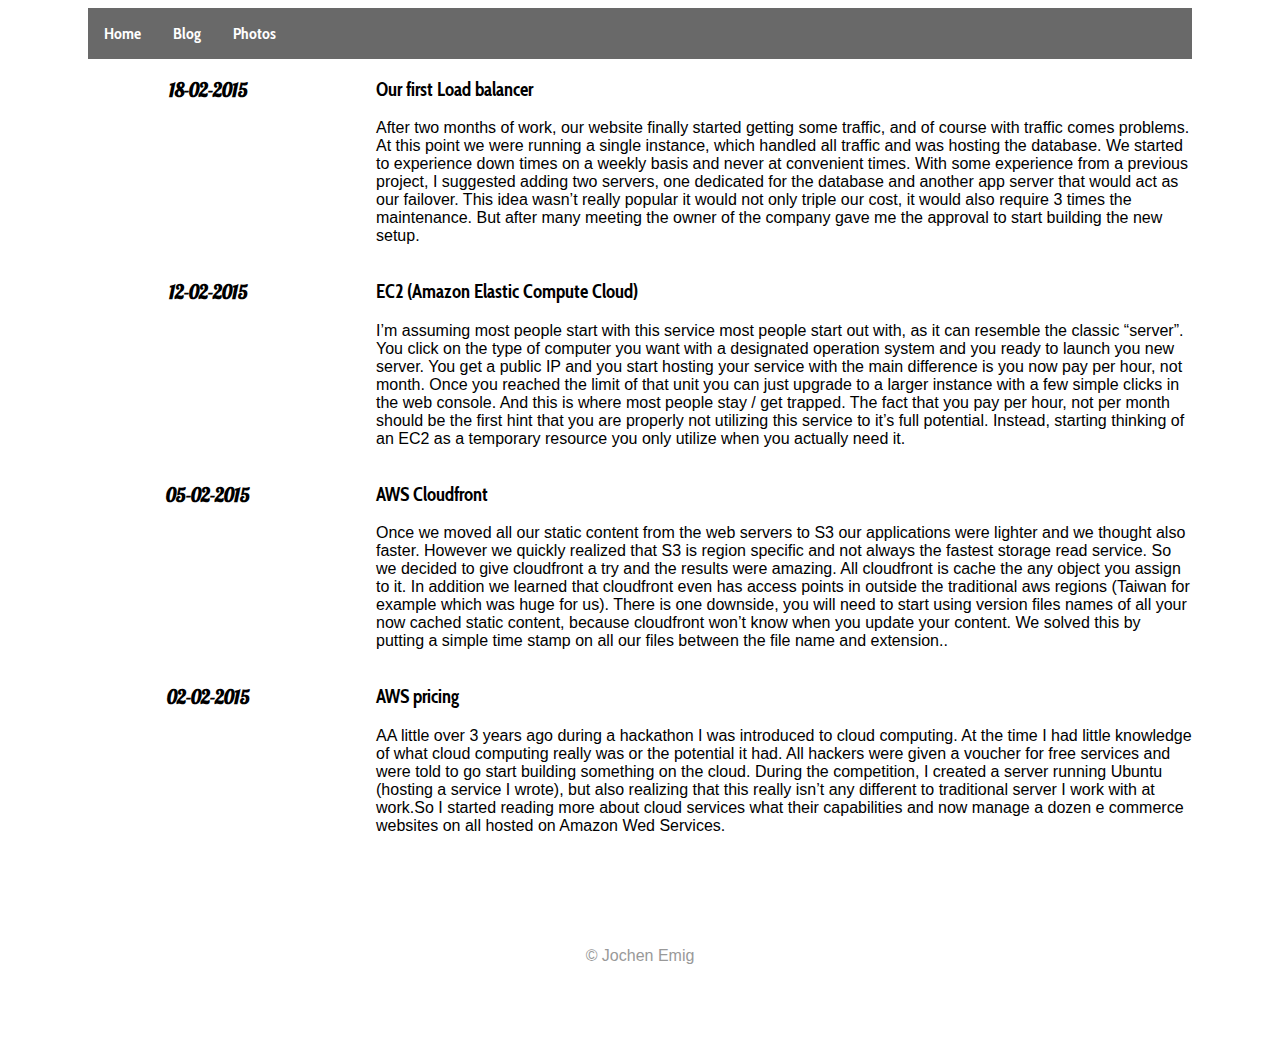
==== blog.html @ ccb05da8 "added blog" ====
<!DOCTYPE html>
<html lang="en">
<header>
    <meta charset="utf-8">
	<title>Emig.co</title>
    <link href='http://fonts.googleapis.com/css?family=Cabin+Condensed:500' rel='stylesheet' type='text/css'>
    <link rel="stylesheet" type="text/css" href="https://fonts.googleapis.com/css?family=Lobster">
    <link rel="stylesheet" href="CSS/main.css">
    <link rel="stylesheet" href="CSS/blog.css">
</header>
<body>
    <div class="wrapper">
        <div class="row">
            <div class="col-4">
                <nav>
                    <ul>
                        <li><a href="index.html">Home</a></li>
                        <li><a href="blog.html">Blog</a></li>
                        <li><a href="photos.html">Photos</a></li>
                    </ul>
                </nav>
            </div>
        </div>
        <div class="row">
            <div class="col-1-4">
                <h3 class="blog_date">18-02-2015</h3>
            </div>
            <div class="col-3">
                <h3>Our first Load balancer</h3>
                <p>After two months of work, our website finally started getting some traffic, and of course with traffic comes problems. At this point we were running a single instance, which handled all traffic and was hosting the database. We started to experience down times on a weekly basis and never at convenient times.  With some experience from a previous project, I suggested adding two servers, one dedicated for the database and another app server that would act as our failover. This idea wasn’t really popular it would not only triple our cost, it would also require 3 times the maintenance. But after many meeting the owner of the company gave me the approval to start building the new setup.</p>    
            </div>
        </div>
        <div class="row">
            <div class="col-1-4">
				<h3 class="blog_date">12-02-2015</h3>
			</div>
			<div class="col-3">
		    	<h3>EC2 (Amazon Elastic Compute Cloud)</h3>
                <p>I’m assuming most people start with this service most people start out with, as it can resemble the classic “server”. You click on the type of computer you want with a designated operation system and you ready to launch you new server. You get a public IP and you start hosting your service with the main difference is you now pay per hour, not month. Once you reached the limit of that unit you can just upgrade to a larger instance with a few simple clicks in the web console. And this is where most people stay / get trapped. The fact that you pay per hour, not per month should be the first hint that you are properly not utilizing this service to it’s full potential. Instead, starting thinking of an EC2 as a temporary resource you only utilize when you actually need it.</p>	
		    </div>
        </div>
        <div class="row">
            <div class="col-1-4">
				<h3 class="blog_date">05-02-2015</h3>
			</div>
			<div class="col-3">
		    	<h3>AWS Cloudfront</h3>
                <p>Once we moved all our static content from the web servers to S3 our applications were lighter and we thought also faster. However we quickly realized that S3 is region specific and not always the fastest storage read service. So we decided to give cloudfront a try and the results were amazing. All cloudfront is cache the any object you assign to it. In addition we learned that cloudfront even has access points in outside the traditional aws regions (Taiwan for example which was huge for us). There is one downside, you will need to start using version files names of all your now cached static content, because cloudfront won’t know when you update your content. We solved this by putting a simple time stamp on all our files between the file name and extension..</p>	
		    </div>
        </div>
        <div class="row">
            <div class="col-1-4">
				<h3 class="blog_date">02-02-2015</h3>
			</div>
			<div class="col-3">
		    	<h3>AWS pricing</h3>
                <p>AA little over 3 years ago during a hackathon I was introduced to cloud computing. At the time I had little knowledge of what cloud computing really was or the potential it had. All hackers were given a voucher for free services and were told to go start building something on the cloud. During the competition, I created a server running Ubuntu (hosting a service I wrote), but also realizing that this really isn’t any different to traditional server I work with at work.So I started reading more about cloud services what their capabilities and now manage a dozen e commerce websites on all hosted on Amazon Wed Services.</p>	
		    </div>
        </div>
    </div>
    <footer>
	    	<p>&copy; Jochen Emig</p>
    </footer>
</body>
---- CSS/main.css ----
/* Border box declaration */
html {
  box-sizing: border-box;
}
/* inherit border-box on all elements in the universe and before and after */
*, 
*:before, 
*:after {
  box-sizing: inherit;
}

body {
	font-family: Arial, Geneva, sans-serif;
	background-color: white;
}
h1,
h2,
h3,
h4,
h5,
h6 {
	font-family: 'Cabin Condensed', sans-serif;
}
a {
	color: #2772B0;
}
.wrapper {
	width: 97%;
	max-width: 1200px;
	margin: 0 auto;
	float: none;
	background-color: #fff;
}

nav {
	background-color: #696969;
}
nav ul {
	margin: 0;
	padding: 0;
	list-style-type: none;
	overflow: auto;
}
nav ul li {
	font-family: 'Cabin Condensed', sans-serif;
}
nav ul a {
	color: #fff;
	text-decoration: none;
	font-weight: bold;
	padding: 1em;
	float: left;
}
nav ul a:hover {
	color: #D3D3D3;
}
footer {
	clear: both;
	padding: 2em 0;
	margin: 3em 0;
	color: #999;
	text-align: center;
}



/* grid system */

.row::after {
    content:"";
    display: table;
    clear:both;
} 
[class*='col-'] {
	margin-left: 4%;

	float: left;
	min-height: 1px;
}

.col-1-2, 
.col-1-4 {
	width: 20%;
}
.col-2 {
	width: 44%;
}
.col-3 {
	width: 68%;
}
.col-4 {
	width: 92%;
}

@media only screen and (min-width: 702px) 
{
	header h1 
	{
		padding: 0.5em;
		margin: 0;
	}
	header h1 a 
	{
		color: #fff;
		text-decoration: none;
	}
}


@media only screen and (max-width: 701px) 
{
	body{
		font-size: 1.2em;
	}
	
	nav ul a 
	{
		display: block; 
		float: none;
		padding-left:3.333333%; 
	}
	nav li:nth-child(even) 
	{
		width: 50%;
		float: right; 
	}
	nav li:nth-child(odd) 
	{ 
		width: 50%;
		float: left;
	}
	header h1 
	{
		padding: 100px 0 0 10px; margin: 0;
		font-size: 1.6em;
	}
	header h1 a 
	{
		color: #fff;
		text-decoration: none; 
	}
}


@media only screen and 
	(min-width: 480px) and (max-width: 701px)  {

	.col-1-2,
	.col-2 {
		width: 44%;
	}
	.col-1-4,
	.col-3,
	.col-4 {
		width: 92%;
	}

}


@media only screen and (max-width: 479px) {
	body{
		font-size: 1.5em;
	}
	[class*='col-'] {
		width: 100%;
		float: none;
		margin-left: 0%;
		margin-right: 0%;
	}
}
---- CSS/blog.css ----
.blog_date{
    text-align: center;
    font-family: 'Lobster', sans-serif;
}
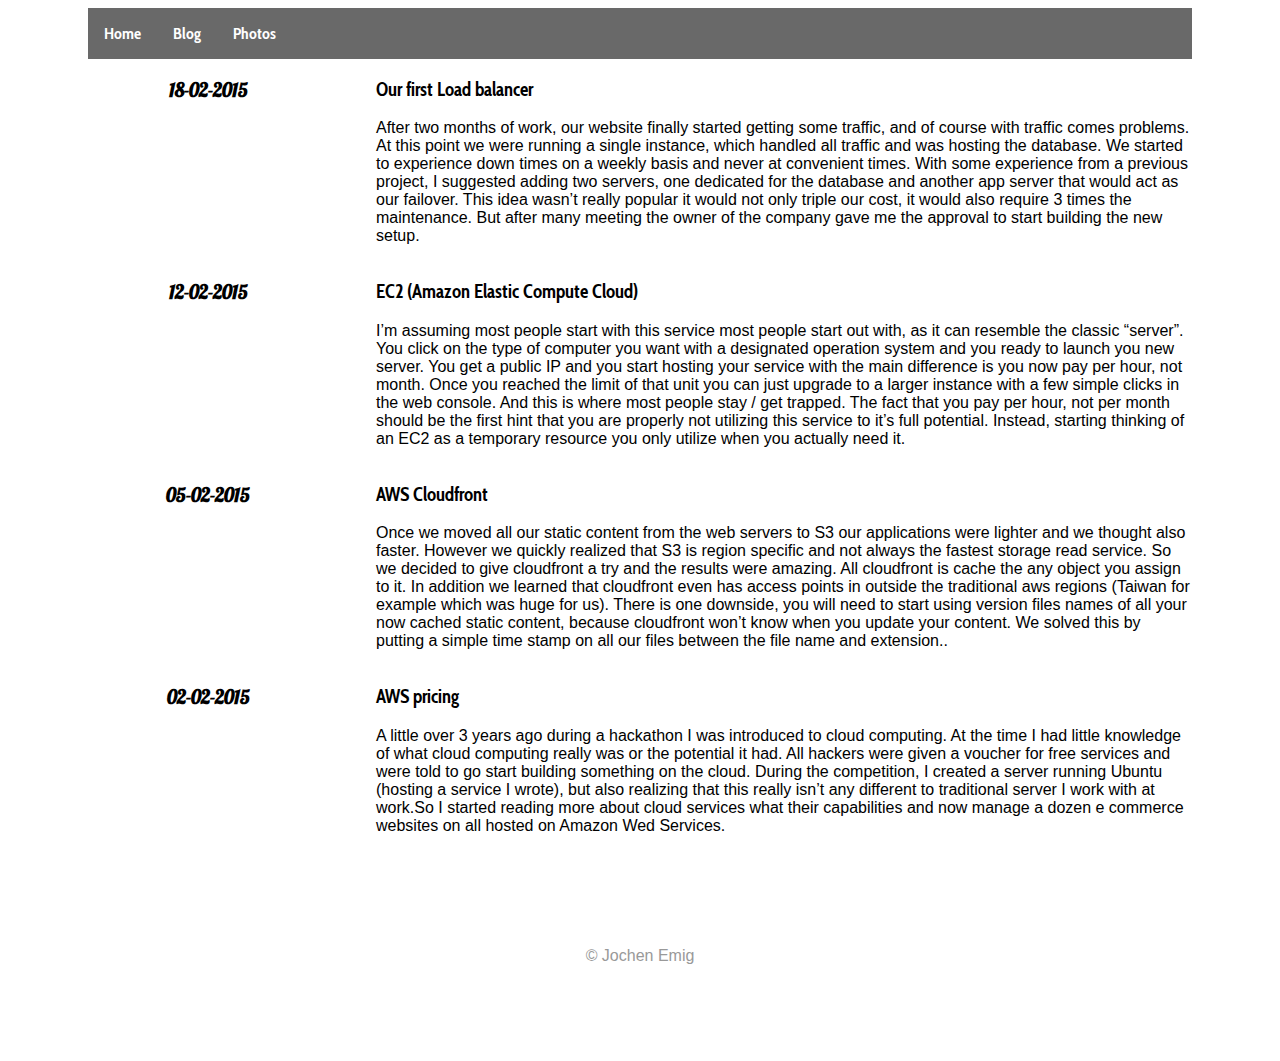
==== commit 12b5b39f: "more stuff added" ====
--- a/blog.html
+++ b/blog.html
@@ -7,6 +7,14 @@
     <link rel="stylesheet" type="text/css" href="https://fonts.googleapis.com/css?family=Lobster">
     <link rel="stylesheet" href="CSS/main.css">
     <link rel="stylesheet" href="CSS/blog.css">
+    <script src="JS/jquery-2.2.1.min.js"></script>
+    <script src="JS/grids.min.js"></script>
+    <script src="JS/picturefill.min.js"></script>
+    <script> jQuery(function($) 
+        {
+            $('.col-1-2').responsiveEqualHeightGrid(); 
+        });
+    </script>
 </header>
 <body>
     <div class="wrapper">
@@ -54,7 +62,7 @@
 			</div>
 			<div class="col-3">
 		    	<h3>AWS pricing</h3>
-                <p>AA little over 3 years ago during a hackathon I was introduced to cloud computing. At the time I had little knowledge of what cloud computing really was or the potential it had. All hackers were given a voucher for free services and were told to go start building something on the cloud. During the competition, I created a server running Ubuntu (hosting a service I wrote), but also realizing that this really isn’t any different to traditional server I work with at work.So I started reading more about cloud services what their capabilities and now manage a dozen e commerce websites on all hosted on Amazon Wed Services.</p>	
+                <p>A little over 3 years ago during a hackathon I was introduced to cloud computing. At the time I had little knowledge of what cloud computing really was or the potential it had. All hackers were given a voucher for free services and were told to go start building something on the cloud. During the competition, I created a server running Ubuntu (hosting a service I wrote), but also realizing that this really isn’t any different to traditional server I work with at work.So I started reading more about cloud services what their capabilities and now manage a dozen e commerce websites on all hosted on Amazon Wed Services.</p>	
 		    </div>
         </div>
     </div>
--- a/CSS/main.css
+++ b/CSS/main.css
@@ -21,9 +21,15 @@
 h6 {
 	font-family: 'Cabin Condensed', sans-serif;
 }
+
+h2{
+	text-align: center;
+}
+
 a {
 	color: #2772B0;
 }
+
 .wrapper {
 	width: 97%;
 	max-width: 1200px;
@@ -62,6 +68,9 @@
 	text-align: center;
 }
 
+img{
+    width: 100%;
+}
 
 
 /* grid system */
@@ -141,7 +150,6 @@
 	}
 }
 
-
 @media only screen and 
 	(min-width: 480px) and (max-width: 701px)  {
 
@@ -157,7 +165,6 @@
 
 }
 
-
 @media only screen and (max-width: 479px) {
 	body{
 		font-size: 1.5em;
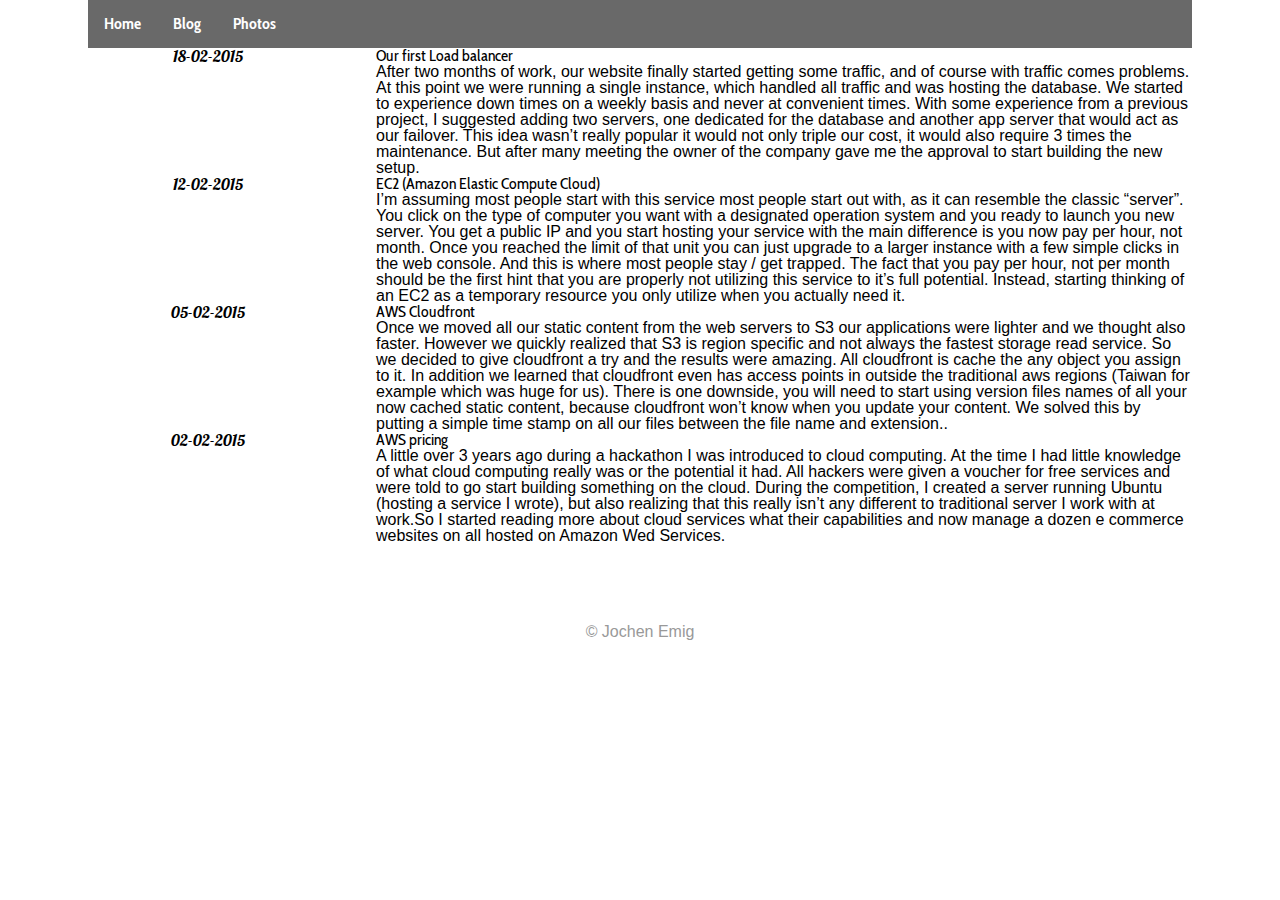
==== commit 263dd31a: "first Sass" ====
--- a/blog.html
+++ b/blog.html
@@ -1,12 +1,11 @@
 <!DOCTYPE html>
 <html lang="en">
-<header>
+<head>
     <meta charset="utf-8">
-	<title>Emig.co</title>
+    <title>Emig.co</title>
     <link href='http://fonts.googleapis.com/css?family=Cabin+Condensed:500' rel='stylesheet' type='text/css'>
     <link rel="stylesheet" type="text/css" href="https://fonts.googleapis.com/css?family=Lobster">
-    <link rel="stylesheet" href="CSS/main.css">
-    <link rel="stylesheet" href="CSS/blog.css">
+    <link rel="stylesheet" href="stylesheets/main.css">
     <script src="JS/jquery-2.2.1.min.js"></script>
     <script src="JS/grids.min.js"></script>
     <script src="JS/picturefill.min.js"></script>
@@ -15,7 +14,7 @@
             $('.col-1-2').responsiveEqualHeightGrid(); 
         });
     </script>
-</header>
+</head>
 <body>
     <div class="wrapper">
         <div class="row">
@@ -27,7 +26,7 @@
                         <li><a href="photos.html">Photos</a></li>
                     </ul>
                 </nav>
-            </div>
+            </div>      
         </div>
         <div class="row">
             <div class="col-1-4">
--- a/stylesheets/main.css
+++ b/stylesheets/main.css
@@ -0,0 +1,318 @@
+/* My partial file imports */
+/* line 1, ../sass/_blog.scss */
+.blog_date {
+  text-align: center;
+  font-family: 'Lobster', sans-serif;
+}
+
+/* My Variables */
+/* line 5, ../../../../../usr/local/lib/ruby/gems/2.3.0/gems/compass-core-1.0.3/stylesheets/compass/reset/_utilities.scss */
+html, body, div, span, applet, object, iframe,
+h1, h2, h3, h4, h5, h6, p, blockquote, pre,
+a, abbr, acronym, address, big, cite, code,
+del, dfn, em, img, ins, kbd, q, s, samp,
+small, strike, strong, sub, sup, tt, var,
+b, u, i, center,
+dl, dt, dd, ol, ul, li,
+fieldset, form, label, legend,
+table, caption, tbody, tfoot, thead, tr, th, td,
+article, aside, canvas, details, embed,
+figure, figcaption, footer, header, hgroup,
+menu, nav, output, ruby, section, summary,
+time, mark, audio, video {
+  margin: 0;
+  padding: 0;
+  border: 0;
+  font: inherit;
+  font-size: 100%;
+  vertical-align: baseline;
+}
+
+/* line 22, ../../../../../usr/local/lib/ruby/gems/2.3.0/gems/compass-core-1.0.3/stylesheets/compass/reset/_utilities.scss */
+html {
+  line-height: 1;
+}
+
+/* line 24, ../../../../../usr/local/lib/ruby/gems/2.3.0/gems/compass-core-1.0.3/stylesheets/compass/reset/_utilities.scss */
+ol, ul {
+  list-style: none;
+}
+
+/* line 26, ../../../../../usr/local/lib/ruby/gems/2.3.0/gems/compass-core-1.0.3/stylesheets/compass/reset/_utilities.scss */
+table {
+  border-collapse: collapse;
+  border-spacing: 0;
+}
+
+/* line 28, ../../../../../usr/local/lib/ruby/gems/2.3.0/gems/compass-core-1.0.3/stylesheets/compass/reset/_utilities.scss */
+caption, th, td {
+  text-align: left;
+  font-weight: normal;
+  vertical-align: middle;
+}
+
+/* line 30, ../../../../../usr/local/lib/ruby/gems/2.3.0/gems/compass-core-1.0.3/stylesheets/compass/reset/_utilities.scss */
+q, blockquote {
+  quotes: none;
+}
+/* line 103, ../../../../../usr/local/lib/ruby/gems/2.3.0/gems/compass-core-1.0.3/stylesheets/compass/reset/_utilities.scss */
+q:before, q:after, blockquote:before, blockquote:after {
+  content: "";
+  content: none;
+}
+
+/* line 32, ../../../../../usr/local/lib/ruby/gems/2.3.0/gems/compass-core-1.0.3/stylesheets/compass/reset/_utilities.scss */
+a img {
+  border: none;
+}
+
+/* line 116, ../../../../../usr/local/lib/ruby/gems/2.3.0/gems/compass-core-1.0.3/stylesheets/compass/reset/_utilities.scss */
+article, aside, details, figcaption, figure, footer, header, hgroup, main, menu, nav, section, summary {
+  display: block;
+}
+
+/* Border box declaration */
+/* line 9, ../sass/main.scss */
+html {
+  box-sizing: border-box;
+}
+
+/* line 12, ../sass/main.scss */
+*,
+*:before,
+*:after {
+  box-sizing: inherit;
+}
+
+/* My nested elements */
+/* line 19, ../sass/main.scss */
+nav {
+  background-color: #696969;
+}
+/* line 21, ../sass/main.scss */
+nav ul {
+  margin: 0;
+  padding: 0;
+  list-style-type: none;
+  overflow: auto;
+}
+/* line 27, ../sass/main.scss */
+nav ul li {
+  font-family: 'Cabin Condensed', sans-serif;
+}
+/* line 30, ../sass/main.scss */
+nav ul a {
+  color: #fff;
+  text-decoration: none;
+  font-weight: bold;
+  padding: 1em;
+  float: left;
+}
+/* line 37, ../sass/main.scss */
+nav ul a:hover {
+  color: #e9e9e9;
+}
+
+/* line 44, ../sass/main.scss */
+body {
+  font-family: Arial, Geneva, sans-serif;
+  background-color: #fff;
+}
+
+/* My custom mixin */
+/* line 54, ../sass/main.scss */
+h1,
+h3,
+h4,
+h5,
+h6 {
+  font-family: 'Cabin Condensed', sans-serif;
+}
+
+/* line 62, ../sass/main.scss */
+h2 {
+  font-family: 'Cabin Condensed', sans-serif;
+  text-align: center;
+}
+
+/* My Extend */
+/* line 69, ../sass/main.scss */
+.main_text, .cool_text {
+  text-align: center;
+  color: #696969;
+  font-size: 2em;
+}
+
+/* line 77, ../sass/main.scss */
+.cool_text {
+  font-family: 'Lobster', sans-serif;
+  text-shadow: 0px 0.25em 0.25em rgba(105, 105, 105, 0.5);
+  /* My if else*/
+  color: #e9e9e9;
+}
+
+/* line 90, ../sass/main.scss */
+a {
+  color: #2772B0;
+}
+
+/* line 94, ../sass/main.scss */
+.wrapper {
+  width: 97%;
+  max-width: 1200px;
+  margin: 0 auto;
+  float: none;
+  background-color: #fff;
+}
+
+/* line 102, ../sass/main.scss */
+footer {
+  clear: both;
+  padding: 2em 0;
+  margin: 3em 0;
+  color: #999;
+  text-align: center;
+}
+/* line 10, ../../../../../usr/local/lib/ruby/gems/2.3.0/gems/compass-core-1.0.3/stylesheets/compass/layout/_sticky-footer.scss */
+footer html, footer body {
+  height: 100%;
+}
+/* line 12, ../../../../../usr/local/lib/ruby/gems/2.3.0/gems/compass-core-1.0.3/stylesheets/compass/layout/_sticky-footer.scss */
+footer #root {
+  clear: both;
+  min-height: 100%;
+  height: auto !important;
+  height: 100%;
+  margin-bottom: -72px;
+}
+/* line 18, ../../../../../usr/local/lib/ruby/gems/2.3.0/gems/compass-core-1.0.3/stylesheets/compass/layout/_sticky-footer.scss */
+footer #root #root_footer {
+  height: 72px;
+}
+/* line 20, ../../../../../usr/local/lib/ruby/gems/2.3.0/gems/compass-core-1.0.3/stylesheets/compass/layout/_sticky-footer.scss */
+footer #footer {
+  clear: both;
+  position: relative;
+  height: 72px;
+}
+
+/* line 111, ../sass/main.scss */
+img {
+  width: 100%;
+}
+
+/* grid system */
+/* line 118, ../sass/main.scss */
+.row::after {
+  content: "";
+  display: table;
+  clear: both;
+}
+
+/* line 123, ../sass/main.scss */
+[class*='col-'] {
+  margin-left: 4%;
+  float: left;
+  min-height: 1px;
+}
+
+/* line 130, ../sass/main.scss */
+.col-1-2,
+.col-1-4 {
+  width: 20%;
+}
+
+/* line 134, ../sass/main.scss */
+.col-2 {
+  width: 44%;
+}
+
+/* line 137, ../sass/main.scss */
+.col-3 {
+  width: 68%;
+}
+
+/* line 140, ../sass/main.scss */
+.col-4 {
+  width: 92%;
+}
+
+@media only screen and (min-width: 702px) {
+  /* line 146, ../sass/main.scss */
+  header h1 {
+    padding: 0.5em;
+    margin: 0;
+  }
+
+  /* line 151, ../sass/main.scss */
+  header h1 a {
+    color: #fff;
+    text-decoration: none;
+  }
+}
+@media only screen and (max-width: 701px) {
+  /* line 161, ../sass/main.scss */
+  body {
+    font-size: 1.2em;
+  }
+
+  /* line 165, ../sass/main.scss */
+  nav ul a {
+    display: block;
+    float: none;
+    padding-left: 3.333333%;
+  }
+
+  /* line 171, ../sass/main.scss */
+  nav li:nth-child(even) {
+    width: 50%;
+    float: right;
+  }
+
+  /* line 176, ../sass/main.scss */
+  nav li:nth-child(odd) {
+    width: 50%;
+    float: left;
+  }
+
+  /* line 181, ../sass/main.scss */
+  header h1 {
+    padding: 100px 0 0 10px;
+    margin: 0;
+    font-size: 1.6em;
+  }
+
+  /* line 186, ../sass/main.scss */
+  header h1 a {
+    color: #fff;
+    text-decoration: none;
+  }
+}
+@media only screen and (min-width: 480px) and (max-width: 701px) {
+  /* line 196, ../sass/main.scss */
+  .col-1-2,
+  .col-2 {
+    width: 44%;
+  }
+
+  /* line 200, ../sass/main.scss */
+  .col-1-4,
+  .col-3,
+  .col-4 {
+    width: 92%;
+  }
+}
+@media only screen and (max-width: 479px) {
+  /* line 209, ../sass/main.scss */
+  body {
+    font-size: 1.5em;
+  }
+
+  /* line 212, ../sass/main.scss */
+  [class*='col-'] {
+    width: 100%;
+    float: none;
+    margin-left: 0%;
+    margin-right: 0%;
+  }
+}
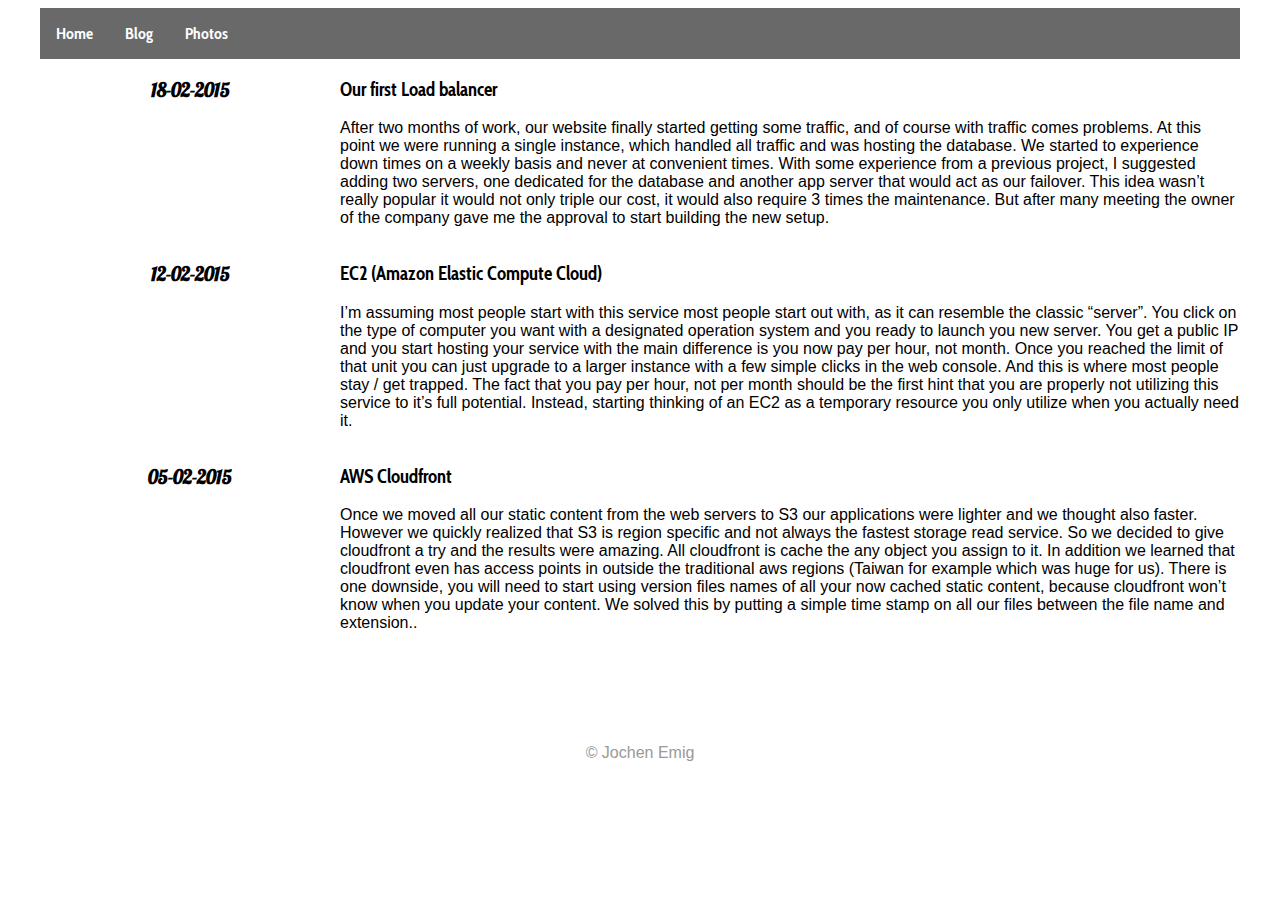
==== commit 223b0df6: "added CSS4" ====
--- a/blog.html
+++ b/blog.html
@@ -6,66 +6,39 @@
     <link href='http://fonts.googleapis.com/css?family=Cabin+Condensed:500' rel='stylesheet' type='text/css'>
     <link rel="stylesheet" type="text/css" href="https://fonts.googleapis.com/css?family=Lobster">
     <link rel="stylesheet" href="stylesheets/main.css">
-    <script src="JS/jquery-2.2.1.min.js"></script>
-    <script src="JS/grids.min.js"></script>
-    <script src="JS/picturefill.min.js"></script>
-    <script> jQuery(function($) 
-        {
-            $('.col-1-2').responsiveEqualHeightGrid(); 
-        });
-    </script>
 </head>
 <body>
     <div class="wrapper">
-        <div class="row">
-            <div class="col-4">
-                <nav>
-                    <ul>
-                        <li><a href="index.html">Home</a></li>
-                        <li><a href="blog.html">Blog</a></li>
-                        <li><a href="photos.html">Photos</a></li>
-                    </ul>
-                </nav>
-            </div>      
+        <nav>
+            <ul>
+                <li><a href="index.html">Home</a></li>
+                <li><a href="blog.html">Blog</a></li>
+                <li><a href="photos.html">Photos</a></li>
+            </ul>
+        </nav>
+        <div class="blog-col-1a">
+            <h3 class="blog_date">18-02-2015</h3>
         </div>
-        <div class="row">
-            <div class="col-1-4">
-                <h3 class="blog_date">18-02-2015</h3>
-            </div>
-            <div class="col-3">
-                <h3>Our first Load balancer</h3>
-                <p>After two months of work, our website finally started getting some traffic, and of course with traffic comes problems. At this point we were running a single instance, which handled all traffic and was hosting the database. We started to experience down times on a weekly basis and never at convenient times.  With some experience from a previous project, I suggested adding two servers, one dedicated for the database and another app server that would act as our failover. This idea wasn’t really popular it would not only triple our cost, it would also require 3 times the maintenance. But after many meeting the owner of the company gave me the approval to start building the new setup.</p>    
-            </div>
+        <div class="blog-col-1b">
+            <h3>Our first Load balancer</h3>
+            <p>After two months of work, our website finally started getting some traffic, and of course with traffic comes problems. At this point we were running a single instance, which handled all traffic and was hosting the database. We started to experience down times on a weekly basis and never at convenient times.  With some experience from a previous project, I suggested adding two servers, one dedicated for the database and another app server that would act as our failover. This idea wasn’t really popular it would not only triple our cost, it would also require 3 times the maintenance. But after many meeting the owner of the company gave me the approval to start building the new setup.</p>    
         </div>
-        <div class="row">
-            <div class="col-1-4">
-				<h3 class="blog_date">12-02-2015</h3>
-			</div>
-			<div class="col-3">
-		    	<h3>EC2 (Amazon Elastic Compute Cloud)</h3>
-                <p>I’m assuming most people start with this service most people start out with, as it can resemble the classic “server”. You click on the type of computer you want with a designated operation system and you ready to launch you new server. You get a public IP and you start hosting your service with the main difference is you now pay per hour, not month. Once you reached the limit of that unit you can just upgrade to a larger instance with a few simple clicks in the web console. And this is where most people stay / get trapped. The fact that you pay per hour, not per month should be the first hint that you are properly not utilizing this service to it’s full potential. Instead, starting thinking of an EC2 as a temporary resource you only utilize when you actually need it.</p>	
-		    </div>
+        <div class="blog-col-2a">
+			<h3 class="blog_date">12-02-2015</h3>
+		</div>
+		<div class="blog-col-2b">
+		    <h3>EC2 (Amazon Elastic Compute Cloud)</h3>
+            <p>I’m assuming most people start with this service most people start out with, as it can resemble the classic “server”. You click on the type of computer you want with a designated operation system and you ready to launch you new server. You get a public IP and you start hosting your service with the main difference is you now pay per hour, not month. Once you reached the limit of that unit you can just upgrade to a larger instance with a few simple clicks in the web console. And this is where most people stay / get trapped. The fact that you pay per hour, not per month should be the first hint that you are properly not utilizing this service to it’s full potential. Instead, starting thinking of an EC2 as a temporary resource you only utilize when you actually need it.</p>	
         </div>
-        <div class="row">
-            <div class="col-1-4">
-				<h3 class="blog_date">05-02-2015</h3>
-			</div>
-			<div class="col-3">
-		    	<h3>AWS Cloudfront</h3>
-                <p>Once we moved all our static content from the web servers to S3 our applications were lighter and we thought also faster. However we quickly realized that S3 is region specific and not always the fastest storage read service. So we decided to give cloudfront a try and the results were amazing. All cloudfront is cache the any object you assign to it. In addition we learned that cloudfront even has access points in outside the traditional aws regions (Taiwan for example which was huge for us). There is one downside, you will need to start using version files names of all your now cached static content, because cloudfront won’t know when you update your content. We solved this by putting a simple time stamp on all our files between the file name and extension..</p>	
-		    </div>
-        </div>
-        <div class="row">
-            <div class="col-1-4">
-				<h3 class="blog_date">02-02-2015</h3>
-			</div>
-			<div class="col-3">
-		    	<h3>AWS pricing</h3>
-                <p>A little over 3 years ago during a hackathon I was introduced to cloud computing. At the time I had little knowledge of what cloud computing really was or the potential it had. All hackers were given a voucher for free services and were told to go start building something on the cloud. During the competition, I created a server running Ubuntu (hosting a service I wrote), but also realizing that this really isn’t any different to traditional server I work with at work.So I started reading more about cloud services what their capabilities and now manage a dozen e commerce websites on all hosted on Amazon Wed Services.</p>	
-		    </div>
-        </div>
+        <div class="blog-col-3a">
+			<h3 class="blog_date">05-02-2015</h3>
+		</div>
+		<div class="blog-col-3b">
+		    <h3>AWS Cloudfront</h3>
+            <p>Once we moved all our static content from the web servers to S3 our applications were lighter and we thought also faster. However we quickly realized that S3 is region specific and not always the fastest storage read service. So we decided to give cloudfront a try and the results were amazing. All cloudfront is cache the any object you assign to it. In addition we learned that cloudfront even has access points in outside the traditional aws regions (Taiwan for example which was huge for us). There is one downside, you will need to start using version files names of all your now cached static content, because cloudfront won’t know when you update your content. We solved this by putting a simple time stamp on all our files between the file name and extension..</p>	
+		</div>
     </div>
     <footer>
-	    	<p>&copy; Jochen Emig</p>
+        <p>&copy; Jochen Emig</p>
     </footer>
 </body>--- a/stylesheets/main.css
+++ b/stylesheets/main.css
@@ -6,101 +6,54 @@
 }
 
 /* My Variables */
-/* line 5, ../../../../../usr/local/lib/ruby/gems/2.3.0/gems/compass-core-1.0.3/stylesheets/compass/reset/_utilities.scss */
-html, body, div, span, applet, object, iframe,
-h1, h2, h3, h4, h5, h6, p, blockquote, pre,
-a, abbr, acronym, address, big, cite, code,
-del, dfn, em, img, ins, kbd, q, s, samp,
-small, strike, strong, sub, sup, tt, var,
-b, u, i, center,
-dl, dt, dd, ol, ul, li,
-fieldset, form, label, legend,
-table, caption, tbody, tfoot, thead, tr, th, td,
-article, aside, canvas, details, embed,
-figure, figcaption, footer, header, hgroup,
-menu, nav, output, ruby, section, summary,
-time, mark, audio, video {
-  margin: 0;
-  padding: 0;
-  border: 0;
-  font: inherit;
-  font-size: 100%;
-  vertical-align: baseline;
-}
-
-/* line 22, ../../../../../usr/local/lib/ruby/gems/2.3.0/gems/compass-core-1.0.3/stylesheets/compass/reset/_utilities.scss */
-html {
-  line-height: 1;
-}
-
-/* line 24, ../../../../../usr/local/lib/ruby/gems/2.3.0/gems/compass-core-1.0.3/stylesheets/compass/reset/_utilities.scss */
-ol, ul {
-  list-style: none;
-}
-
-/* line 26, ../../../../../usr/local/lib/ruby/gems/2.3.0/gems/compass-core-1.0.3/stylesheets/compass/reset/_utilities.scss */
-table {
-  border-collapse: collapse;
-  border-spacing: 0;
-}
-
-/* line 28, ../../../../../usr/local/lib/ruby/gems/2.3.0/gems/compass-core-1.0.3/stylesheets/compass/reset/_utilities.scss */
-caption, th, td {
-  text-align: left;
-  font-weight: normal;
-  vertical-align: middle;
-}
-
-/* line 30, ../../../../../usr/local/lib/ruby/gems/2.3.0/gems/compass-core-1.0.3/stylesheets/compass/reset/_utilities.scss */
-q, blockquote {
-  quotes: none;
-}
-/* line 103, ../../../../../usr/local/lib/ruby/gems/2.3.0/gems/compass-core-1.0.3/stylesheets/compass/reset/_utilities.scss */
-q:before, q:after, blockquote:before, blockquote:after {
-  content: "";
-  content: none;
-}
-
-/* line 32, ../../../../../usr/local/lib/ruby/gems/2.3.0/gems/compass-core-1.0.3/stylesheets/compass/reset/_utilities.scss */
-a img {
-  border: none;
-}
-
-/* line 116, ../../../../../usr/local/lib/ruby/gems/2.3.0/gems/compass-core-1.0.3/stylesheets/compass/reset/_utilities.scss */
-article, aside, details, figcaption, figure, footer, header, hgroup, main, menu, nav, section, summary {
-  display: block;
-}
-
 /* Border box declaration */
-/* line 9, ../sass/main.scss */
+/* line 8, ../sass/main.scss */
 html {
   box-sizing: border-box;
 }
 
-/* line 12, ../sass/main.scss */
+/* line 11, ../sass/main.scss */
 *,
 *:before,
 *:after {
   box-sizing: inherit;
 }
 
-/* My nested elements */
-/* line 19, ../sass/main.scss */
+/* line 17, ../sass/main.scss */
+body {
+  font-family: Arial, Geneva, sans-serif;
+  background-color: #fff;
+}
+
+/* line 22, ../sass/main.scss */
+.wrapper {
+  width: 1200px;
+  max-width: 1200px;
+  margin: 0 auto;
+  background-color: #fff;
+  display: grid;
+  grid-template-columns: 25% 25% 25% 25%;
+  grid-template-rows: auto auto auto auto;
+}
+
+/* line 33, ../sass/main.scss */
 nav {
+  grid-column: 1 / 5;
+  grid-row: 1;
   background-color: #696969;
 }
-/* line 21, ../sass/main.scss */
+/* line 37, ../sass/main.scss */
 nav ul {
   margin: 0;
   padding: 0;
   list-style-type: none;
   overflow: auto;
 }
-/* line 27, ../sass/main.scss */
+/* line 42, ../sass/main.scss */
 nav ul li {
   font-family: 'Cabin Condensed', sans-serif;
 }
-/* line 30, ../sass/main.scss */
+/* line 45, ../sass/main.scss */
 nav ul a {
   color: #fff;
   text-decoration: none;
@@ -108,19 +61,162 @@
   padding: 1em;
   float: left;
 }
-/* line 37, ../sass/main.scss */
+/* line 51, ../sass/main.scss */
 nav ul a:hover {
   color: #e9e9e9;
 }
 
-/* line 44, ../sass/main.scss */
-body {
-  font-family: Arial, Geneva, sans-serif;
-  background-color: #fff;
-}
-
-/* My custom mixin */
-/* line 54, ../sass/main.scss */
+/* line 58, ../sass/main.scss */
+.page1-col-4a {
+  grid-column: 1 / 5;
+  grid-row: 2;
+  background-image: url("");
+}
+
+/* line 63, ../sass/main.scss */
+.page1-col-4b {
+  grid-column: 1 / 5;
+  grid-row: 3;
+}
+
+/* line 67, ../sass/main.scss */
+.page1-col-4c {
+  grid-column: 1 / 5;
+  grid-row: 4;
+}
+
+/* line 71, ../sass/main.scss */
+.page1-col-4d {
+  grid-column: 1 / 5;
+  grid-row: 5;
+}
+
+/* line 76, ../sass/main.scss */
+.blog-col-1a {
+  grid-column: 1 / 2;
+  grid-row: 2;
+}
+
+/* line 80, ../sass/main.scss */
+.blog-col-1b {
+  grid-column: 2 / 5;
+  grid-row: 2;
+}
+
+/* line 84, ../sass/main.scss */
+.blog-col-2a {
+  grid-column: 1 / 2;
+  grid-row: 3;
+}
+
+/* line 88, ../sass/main.scss */
+.blog-col-2b {
+  grid-column: 2 / 5;
+  grid-row: 3;
+}
+
+/* line 92, ../sass/main.scss */
+.blog-col-3a {
+  grid-column: 1 / 2;
+  grid-row: 4;
+}
+
+/* line 96, ../sass/main.scss */
+.blog-col-3b {
+  grid-column: 2 / 5;
+  grid-row: 4;
+}
+
+/* line 100, ../sass/main.scss */
+.pics-1 {
+  grid-column: 1 / 5;
+  grid-row: 2;
+}
+
+/* line 104, ../sass/main.scss */
+.pics-2a {
+  grid-column: 1 / 2;
+  grid-row: 3;
+}
+
+/* line 108, ../sass/main.scss */
+.pics-2b {
+  grid-column: 2 / 3;
+  grid-row: 3;
+}
+
+/* line 112, ../sass/main.scss */
+.pics-2c {
+  grid-column: 3 / 4;
+  grid-row: 3;
+}
+
+/* line 116, ../sass/main.scss */
+.pics-2d {
+  grid-column: 4 / 5;
+  grid-row: 3;
+}
+
+@media only screen and (max-width: 800px) {
+  /* line 122, ../sass/main.scss */
+  .wrapper {
+    max-width: 800px;
+    grid-template-columns: 22% 22% 22% 22%;
+  }
+
+  /* line 126, ../sass/main.scss */
+  .pics-2a {
+    grid-column: 1 / 3;
+    grid-row: 3;
+  }
+
+  /* line 130, ../sass/main.scss */
+  .pics-2b {
+    grid-column: 3 / 5;
+    grid-row: 3;
+  }
+
+  /* line 134, ../sass/main.scss */
+  .pics-2c {
+    grid-column: 1 / 3;
+    grid-row: 4;
+  }
+
+  /* line 138, ../sass/main.scss */
+  .pics-2d {
+    grid-column: 3 / 5;
+    grid-row: 4;
+  }
+}
+@media only screen and (max-width: 600px) {
+  /* line 145, ../sass/main.scss */
+  .wrapper {
+    max-width: 600px;
+    grid-template-columns: 22% 22% 22% 22%;
+  }
+
+  /* line 149, ../sass/main.scss */
+  [class*='blog-col-'] {
+    grid-column: 1 / 5;
+    grid-row: auto;
+  }
+
+  /* line 153, ../sass/main.scss */
+  [class*='pics-'] {
+    grid-column: 1 / 5;
+    grid-row: auto;
+  }
+}
+/* line 159, ../sass/main.scss */
+footer {
+  clear: both;
+  padding: 2em 0;
+  margin: 3em 0;
+  color: #999;
+  text-align: center;
+}
+
+/* line 172, ../sass/main.scss */
 h1,
 h3,
 h4,
@@ -129,190 +225,37 @@
   font-family: 'Cabin Condensed', sans-serif;
 }
 
-/* line 62, ../sass/main.scss */
+/* line 180, ../sass/main.scss */
 h2 {
   font-family: 'Cabin Condensed', sans-serif;
   text-align: center;
 }
 
-/* My Extend */
-/* line 69, ../sass/main.scss */
+/* line 185, ../sass/main.scss */
 .main_text, .cool_text {
   text-align: center;
   color: #696969;
-  font-size: 2em;
-}
-
-/* line 77, ../sass/main.scss */
+  font-size: 1.5em;
+}
+/* line 189, ../sass/main.scss */
+.main_text a, .cool_text a {
+  text-decoration: none;
+  color: #696969;
+}
+/* line 4, ../../../../../usr/local/lib/ruby/gems/2.3.0/gems/compass-core-1.0.3/stylesheets/compass/typography/links/_hover-link.scss */
+.main_text a:hover, .cool_text a:hover, .main_text a:focus, .cool_text a:focus {
+  text-decoration: underline;
+}
+
+/* line 195, ../sass/main.scss */
 .cool_text {
+  font-size: 3em;
   font-family: 'Lobster', sans-serif;
   text-shadow: 0px 0.25em 0.25em rgba(105, 105, 105, 0.5);
-  /* My if else*/
-  color: #e9e9e9;
-}
-
-/* line 90, ../sass/main.scss */
+  color: black;
+}
+
+/* line 208, ../sass/main.scss */
 a {
   color: #2772B0;
 }
-
-/* line 94, ../sass/main.scss */
-.wrapper {
-  width: 97%;
-  max-width: 1200px;
-  margin: 0 auto;
-  float: none;
-  background-color: #fff;
-}
-
-/* line 102, ../sass/main.scss */
-footer {
-  clear: both;
-  padding: 2em 0;
-  margin: 3em 0;
-  color: #999;
-  text-align: center;
-}
-/* line 10, ../../../../../usr/local/lib/ruby/gems/2.3.0/gems/compass-core-1.0.3/stylesheets/compass/layout/_sticky-footer.scss */
-footer html, footer body {
-  height: 100%;
-}
-/* line 12, ../../../../../usr/local/lib/ruby/gems/2.3.0/gems/compass-core-1.0.3/stylesheets/compass/layout/_sticky-footer.scss */
-footer #root {
-  clear: both;
-  min-height: 100%;
-  height: auto !important;
-  height: 100%;
-  margin-bottom: -72px;
-}
-/* line 18, ../../../../../usr/local/lib/ruby/gems/2.3.0/gems/compass-core-1.0.3/stylesheets/compass/layout/_sticky-footer.scss */
-footer #root #root_footer {
-  height: 72px;
-}
-/* line 20, ../../../../../usr/local/lib/ruby/gems/2.3.0/gems/compass-core-1.0.3/stylesheets/compass/layout/_sticky-footer.scss */
-footer #footer {
-  clear: both;
-  position: relative;
-  height: 72px;
-}
-
-/* line 111, ../sass/main.scss */
-img {
-  width: 100%;
-}
-
-/* grid system */
-/* line 118, ../sass/main.scss */
-.row::after {
-  content: "";
-  display: table;
-  clear: both;
-}
-
-/* line 123, ../sass/main.scss */
-[class*='col-'] {
-  margin-left: 4%;
-  float: left;
-  min-height: 1px;
-}
-
-/* line 130, ../sass/main.scss */
-.col-1-2,
-.col-1-4 {
-  width: 20%;
-}
-
-/* line 134, ../sass/main.scss */
-.col-2 {
-  width: 44%;
-}
-
-/* line 137, ../sass/main.scss */
-.col-3 {
-  width: 68%;
-}
-
-/* line 140, ../sass/main.scss */
-.col-4 {
-  width: 92%;
-}
-
-@media only screen and (min-width: 702px) {
-  /* line 146, ../sass/main.scss */
-  header h1 {
-    padding: 0.5em;
-    margin: 0;
-  }
-
-  /* line 151, ../sass/main.scss */
-  header h1 a {
-    color: #fff;
-    text-decoration: none;
-  }
-}
-@media only screen and (max-width: 701px) {
-  /* line 161, ../sass/main.scss */
-  body {
-    font-size: 1.2em;
-  }
-
-  /* line 165, ../sass/main.scss */
-  nav ul a {
-    display: block;
-    float: none;
-    padding-left: 3.333333%;
-  }
-
-  /* line 171, ../sass/main.scss */
-  nav li:nth-child(even) {
-    width: 50%;
-    float: right;
-  }
-
-  /* line 176, ../sass/main.scss */
-  nav li:nth-child(odd) {
-    width: 50%;
-    float: left;
-  }
-
-  /* line 181, ../sass/main.scss */
-  header h1 {
-    padding: 100px 0 0 10px;
-    margin: 0;
-    font-size: 1.6em;
-  }
-
-  /* line 186, ../sass/main.scss */
-  header h1 a {
-    color: #fff;
-    text-decoration: none;
-  }
-}
-@media only screen and (min-width: 480px) and (max-width: 701px) {
-  /* line 196, ../sass/main.scss */
-  .col-1-2,
-  .col-2 {
-    width: 44%;
-  }
-
-  /* line 200, ../sass/main.scss */
-  .col-1-4,
-  .col-3,
-  .col-4 {
-    width: 92%;
-  }
-}
-@media only screen and (max-width: 479px) {
-  /* line 209, ../sass/main.scss */
-  body {
-    font-size: 1.5em;
-  }
-
-  /* line 212, ../sass/main.scss */
-  [class*='col-'] {
-    width: 100%;
-    float: none;
-    margin-left: 0%;
-    margin-right: 0%;
-  }
-}
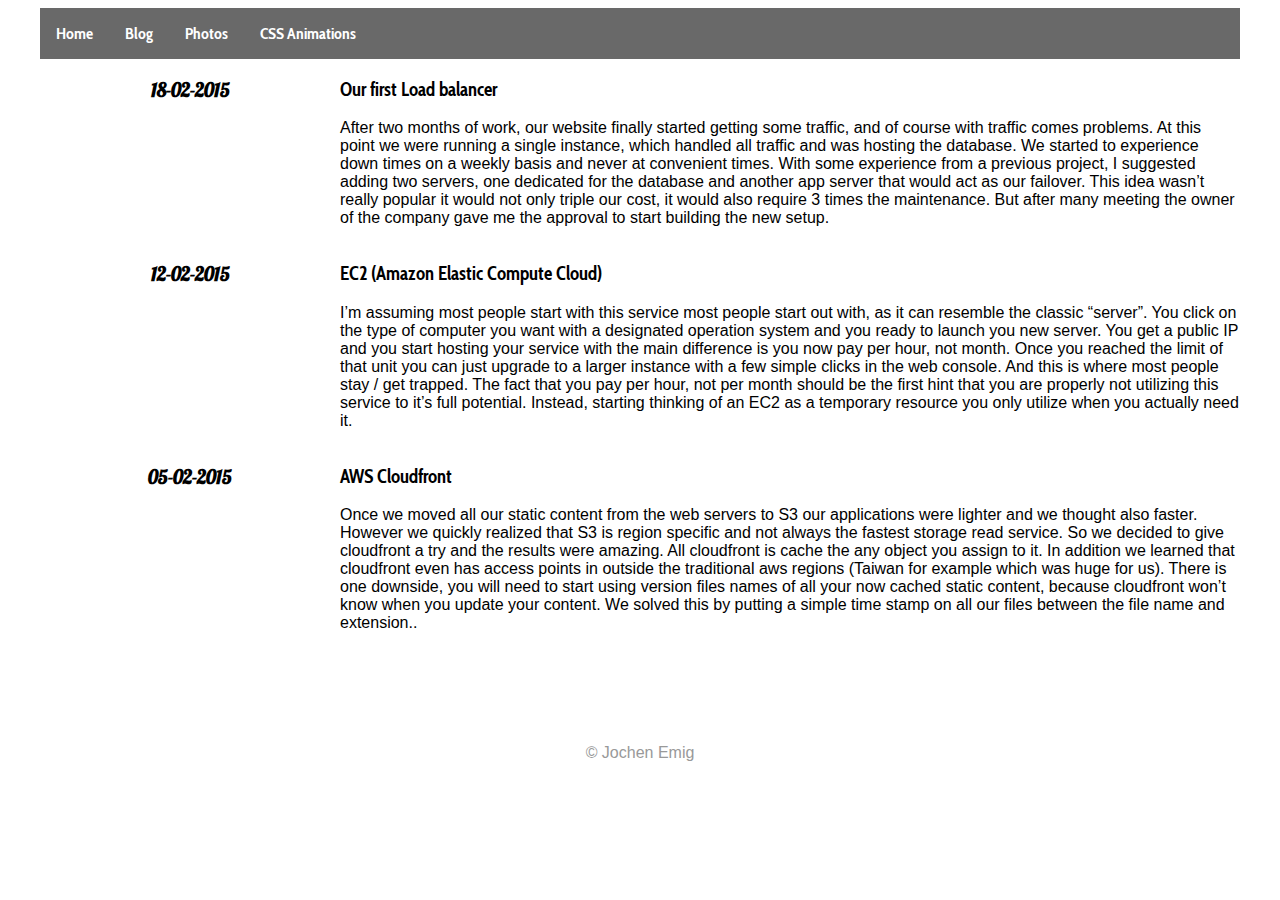
==== commit e82776b2: "final" ====
--- a/blog.html
+++ b/blog.html
@@ -14,6 +14,7 @@
                 <li><a href="index.html">Home</a></li>
                 <li><a href="blog.html">Blog</a></li>
                 <li><a href="photos.html">Photos</a></li>
+                <li><a href="transform.html">CSS Animations</a></li>
             </ul>
         </nav>
         <div class="blog-col-1a">
--- a/stylesheets/main.css
+++ b/stylesheets/main.css
@@ -127,87 +127,105 @@
   grid-row: 4;
 }
 
-/* line 100, ../sass/main.scss */
+/* line 101, ../sass/main.scss */
 .pics-1 {
   grid-column: 1 / 5;
   grid-row: 2;
 }
 
-/* line 104, ../sass/main.scss */
+/* line 105, ../sass/main.scss */
 .pics-2a {
   grid-column: 1 / 2;
   grid-row: 3;
 }
 
-/* line 108, ../sass/main.scss */
+/* line 109, ../sass/main.scss */
 .pics-2b {
   grid-column: 2 / 3;
   grid-row: 3;
 }
 
-/* line 112, ../sass/main.scss */
+/* line 113, ../sass/main.scss */
 .pics-2c {
   grid-column: 3 / 4;
   grid-row: 3;
 }
 
-/* line 116, ../sass/main.scss */
+/* line 117, ../sass/main.scss */
 .pics-2d {
   grid-column: 4 / 5;
   grid-row: 3;
 }
 
+/* line 122, ../sass/main.scss */
+.animations-1 {
+  grid-column: 1 / 5;
+  grid-row: 2;
+}
+
+/* line 126, ../sass/main.scss */
+.animations-2 {
+  grid-column: 1 / 5;
+  grid-row: 3;
+}
+
+/* line 130, ../sass/main.scss */
+.animations-3 {
+  grid-column: 1 / 5;
+  grid-row: 4;
+}
+
 @media only screen and (max-width: 800px) {
-  /* line 122, ../sass/main.scss */
+  /* line 137, ../sass/main.scss */
   .wrapper {
     max-width: 800px;
     grid-template-columns: 22% 22% 22% 22%;
   }
 
-  /* line 126, ../sass/main.scss */
+  /* line 141, ../sass/main.scss */
   .pics-2a {
     grid-column: 1 / 3;
     grid-row: 3;
   }
 
-  /* line 130, ../sass/main.scss */
+  /* line 145, ../sass/main.scss */
   .pics-2b {
     grid-column: 3 / 5;
     grid-row: 3;
   }
 
-  /* line 134, ../sass/main.scss */
+  /* line 149, ../sass/main.scss */
   .pics-2c {
     grid-column: 1 / 3;
     grid-row: 4;
   }
 
-  /* line 138, ../sass/main.scss */
+  /* line 153, ../sass/main.scss */
   .pics-2d {
     grid-column: 3 / 5;
     grid-row: 4;
   }
 }
 @media only screen and (max-width: 600px) {
-  /* line 145, ../sass/main.scss */
+  /* line 160, ../sass/main.scss */
   .wrapper {
     max-width: 600px;
     grid-template-columns: 22% 22% 22% 22%;
   }
 
-  /* line 149, ../sass/main.scss */
+  /* line 164, ../sass/main.scss */
   [class*='blog-col-'] {
     grid-column: 1 / 5;
     grid-row: auto;
   }
 
-  /* line 153, ../sass/main.scss */
+  /* line 168, ../sass/main.scss */
   [class*='pics-'] {
     grid-column: 1 / 5;
     grid-row: auto;
   }
 }
-/* line 159, ../sass/main.scss */
+/* line 174, ../sass/main.scss */
 footer {
   clear: both;
   padding: 2em 0;
@@ -216,7 +234,7 @@
   text-align: center;
 }
 
-/* line 172, ../sass/main.scss */
+/* line 187, ../sass/main.scss */
 h1,
 h3,
 h4,
@@ -225,19 +243,19 @@
   font-family: 'Cabin Condensed', sans-serif;
 }
 
-/* line 180, ../sass/main.scss */
+/* line 195, ../sass/main.scss */
 h2 {
   font-family: 'Cabin Condensed', sans-serif;
   text-align: center;
 }
 
-/* line 185, ../sass/main.scss */
+/* line 200, ../sass/main.scss */
 .main_text, .cool_text {
   text-align: center;
   color: #696969;
   font-size: 1.5em;
 }
-/* line 189, ../sass/main.scss */
+/* line 204, ../sass/main.scss */
 .main_text a, .cool_text a {
   text-decoration: none;
   color: #696969;
@@ -247,15 +265,15 @@
   text-decoration: underline;
 }
 
-/* line 195, ../sass/main.scss */
+/* line 210, ../sass/main.scss */
 .cool_text {
   font-size: 3em;
   font-family: 'Lobster', sans-serif;
   text-shadow: 0px 0.25em 0.25em rgba(105, 105, 105, 0.5);
-  color: black;
-}
-
-/* line 208, ../sass/main.scss */
+  color: #e9e9e9;
+}
+
+/* line 223, ../sass/main.scss */
 a {
   color: #2772B0;
 }
